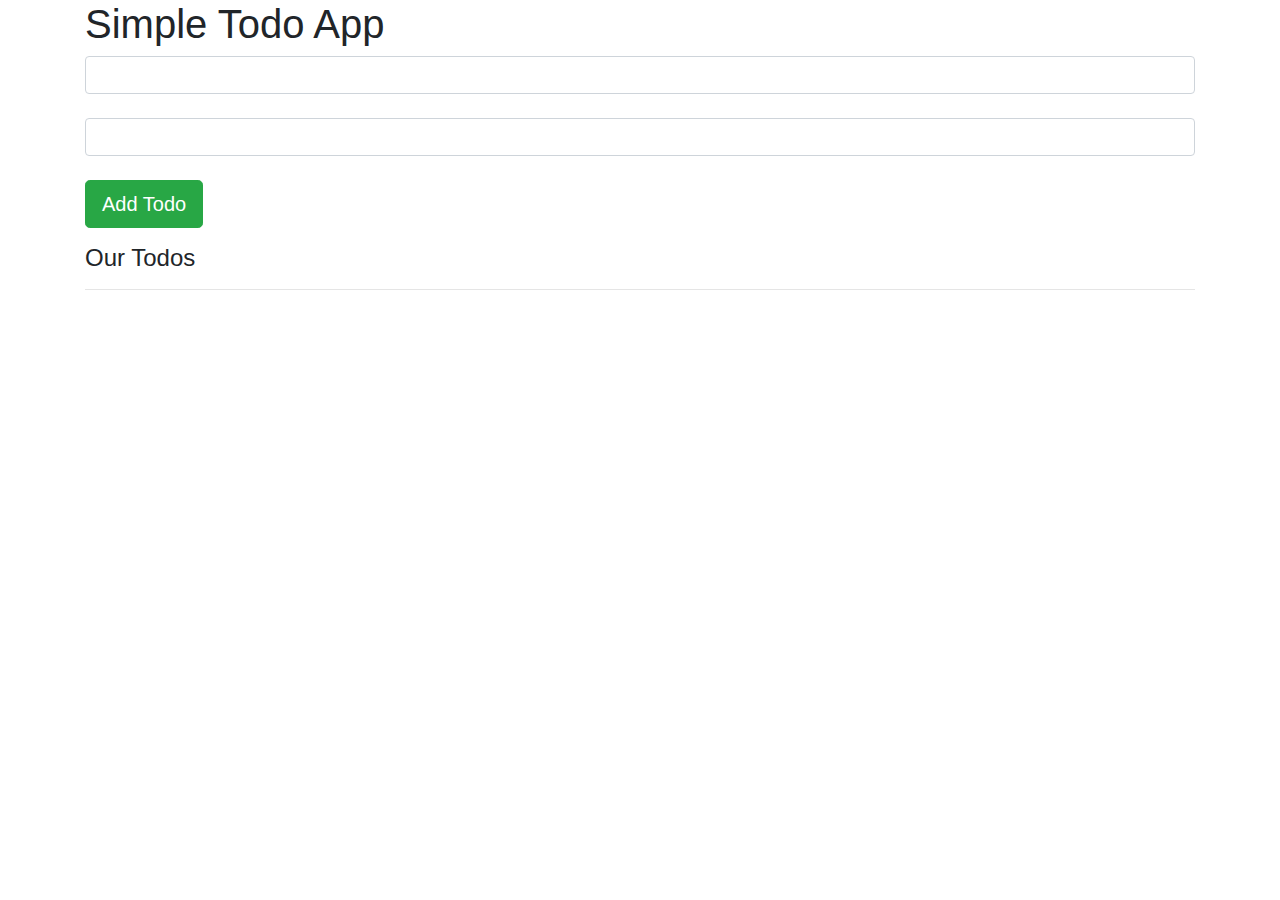
==== blog.html @ 1903d0aa "first commit" ====
<!DOCTYPE html>
<html lang="en">
  <head>
    <meta charset="UTF-8" />
    <meta name="viewport" content="width=device-width, initial-scale=1.0" />
    <link
      rel="stylesheet"
      href="https://stackpath.bootstrapcdn.com/bootstrap/4.5.2/css/bootstrap.min.css"
      integrity="sha384-JcKb8q3iqJ61gNV9KGb8thSsNjpSL0n8PARn9HuZOnIxN0hoP+VmmDGMN5t9UJ0Z"
      crossorigin="anonymous"
    />
    <title>Simple Todo App</title>
  </head>
  <body>
    <div class="container mx-auto">
      <h1>Simple Todo App</h1>
      <input class="inputEl form-control fpr,form-control-sm" value="" /><br />
      <input class="inputEl form-control fpr,form-control-sm" value="" required /><br />
      <button class="btn btn-lg btn-success addToDoBtn">Add Todo</button>
      <h4 class="mt-3">Our Todos</h4>
      <hr />
      <div class="todos mt-3"></div>
    </div>
    <script src="index.js"></script>
  </body>
</html>
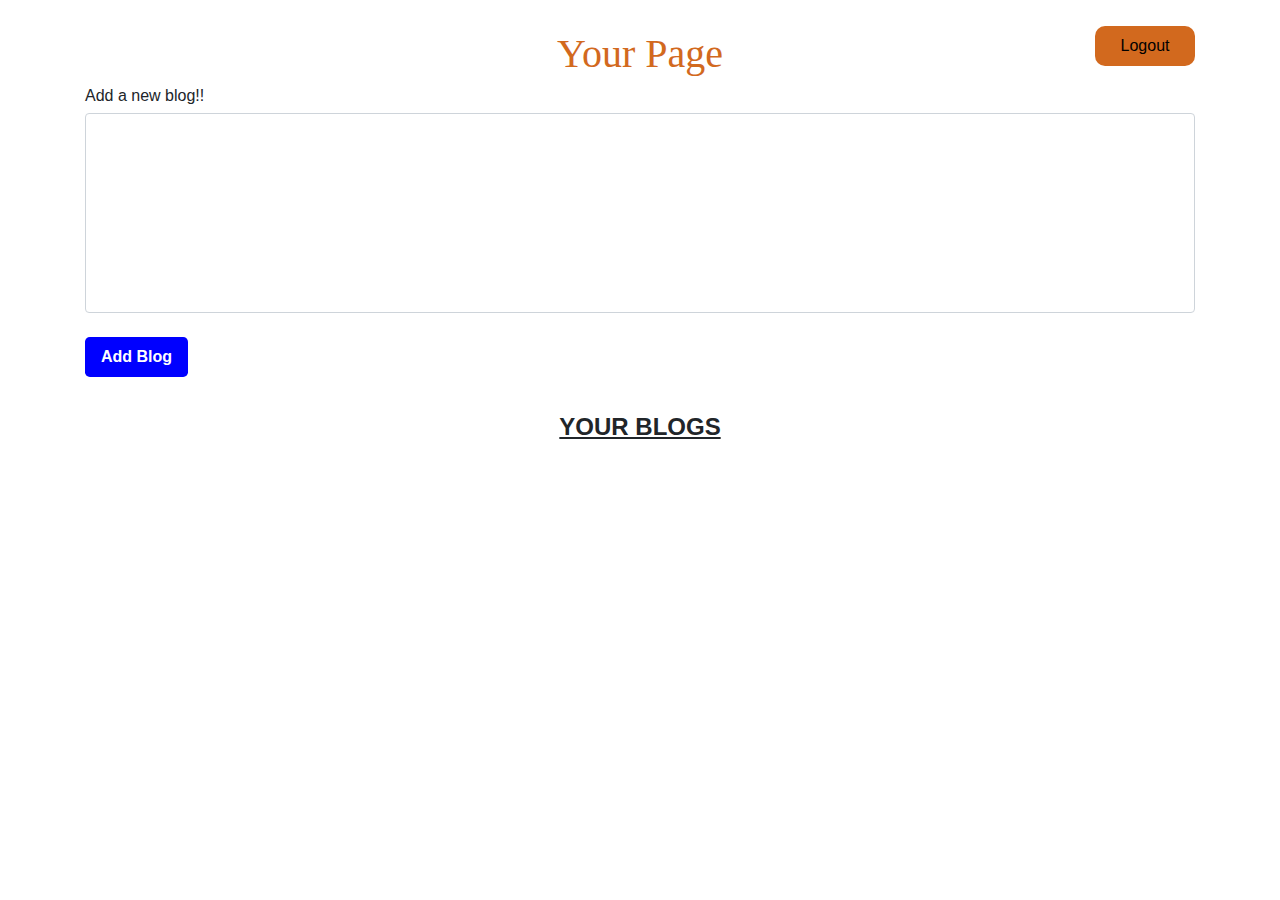
==== commit 19e910cb: "final commit" ====
--- a/blog.html
+++ b/blog.html
@@ -1,26 +1,27 @@
 <!DOCTYPE html>
 <html lang="en">
-  <head>
+
+<head>
     <meta charset="UTF-8" />
     <meta name="viewport" content="width=device-width, initial-scale=1.0" />
-    <link
-      rel="stylesheet"
-      href="https://stackpath.bootstrapcdn.com/bootstrap/4.5.2/css/bootstrap.min.css"
-      integrity="sha384-JcKb8q3iqJ61gNV9KGb8thSsNjpSL0n8PARn9HuZOnIxN0hoP+VmmDGMN5t9UJ0Z"
-      crossorigin="anonymous"
-    />
-    <title>Simple Todo App</title>
-  </head>
-  <body>
-    <div class="container mx-auto">
-      <h1>Simple Todo App</h1>
-      <input class="inputEl form-control fpr,form-control-sm" value="" /><br />
-      <input class="inputEl form-control fpr,form-control-sm" value="" required /><br />
-      <button class="btn btn-lg btn-success addToDoBtn">Add Todo</button>
-      <h4 class="mt-3">Our Todos</h4>
-      <hr />
-      <div class="todos mt-3"></div>
+    <link rel="stylesheet" href="https://stackpath.bootstrapcdn.com/bootstrap/4.5.2/css/bootstrap.min.css"
+        integrity="sha384-JcKb8q3iqJ61gNV9KGb8thSsNjpSL0n8PARn9HuZOnIxN0hoP+VmmDGMN5t9UJ0Z" crossorigin="anonymous" />
+        <link rel="stylesheet" href="styles.css">
+    <title>Blogs</title>
+</head>
+
+<body>
+    <div class="post container">
+        <h1>Your Page</h1>
+        <button class='logout float-right' onclick="logout()">Logout</button>
+        <h6>Add a new blog!!</h6>
+        <input class="inputEl form-control fpr,form-control-sm" value="" required /><br />
+        <button class="btn btn-lg btn-success addToDoBtn">Add Blog</button>
+        <h4 class=" heading mt-3">Your Blogs</h4>
+        
+        <div class="blogs mt-3"></div>
     </div>
     <script src="index.js"></script>
-  </body>
+</body>
+
 </html>--- a/styles.css
+++ b/styles.css
@@ -0,0 +1,107 @@
+
+.index h1, .login h1, .post h1{
+    padding-top: 30px;
+    text-align: center;
+    font-family: cursive;
+    color: chocolate;
+}
+.index .name ,.index .password{
+    font-size: 16px;
+    /* border:none;
+    border-bottom: black solid; */
+    border-width: thin;
+    /* margin-bottom: 20px; */
+}
+.index h6{
+    font-weight: 400;
+}
+.login.loginname, .login.loginpassword{
+    font-size: 16px;
+    /* border:none;
+    border-bottom: black solid; */
+    border-width: thin;
+    margin-bottom: 10px;
+    color: navy;
+}
+.index label {
+    text-align: left;
+   margin-right:0px;
+   font-size:16px
+}
+
+.index button{
+    
+    margin-right:50px;
+    color:black;
+    border-radius: 10px;
+    font-size: 16px;
+    width:100px;
+    height:40px;
+    background-color: chocolate;
+    border: none;
+    /* margin-right: 30px; */
+}
+.login button{
+    margin-right:50px;
+    color:black;
+    border-radius: 10px;
+    font-size: 16px;
+    width:100px;
+    height:40px;
+    background-color: chocolate;
+    border: none;
+    margin-top: 20px;
+}
+.login label {
+    text-align: left;
+   margin-right:0px;
+   font-size:16px;
+   margin-bottom:-5px;
+}
+.post .logout{
+    margin-top: -60px;
+    color:black;
+    border-radius: 10px;
+    font-size: 16px;
+    width:100px;
+    height:40px;
+    background-color: chocolate;
+    border: none;
+}
+.post .inputEl{
+    height:200px;
+}
+.post .addToDoBtn{
+    background-color: blue;
+    font-size: medium;
+    border: none;
+    font-weight: bold;
+}
+.post .heading{
+    padding-top: 20px;
+    text-align: center;
+    border: none;
+    text-decoration: underline;
+    text-transform: uppercase;
+    font-weight: bold;
+}
+.updateBtn{
+    background-color:blue;
+    text-align: center;
+    border: none;
+    font-weight: bold;
+    text-transform: capitalize;
+    position: relative;
+    bottom: 0;
+    right: 0;
+    align-self: right;
+
+}
+.deleteBtn{
+    background-color: red;
+    text-align: center;
+    border: none;
+    font-weight: bold;
+    text-transform: capitalize;
+}
+
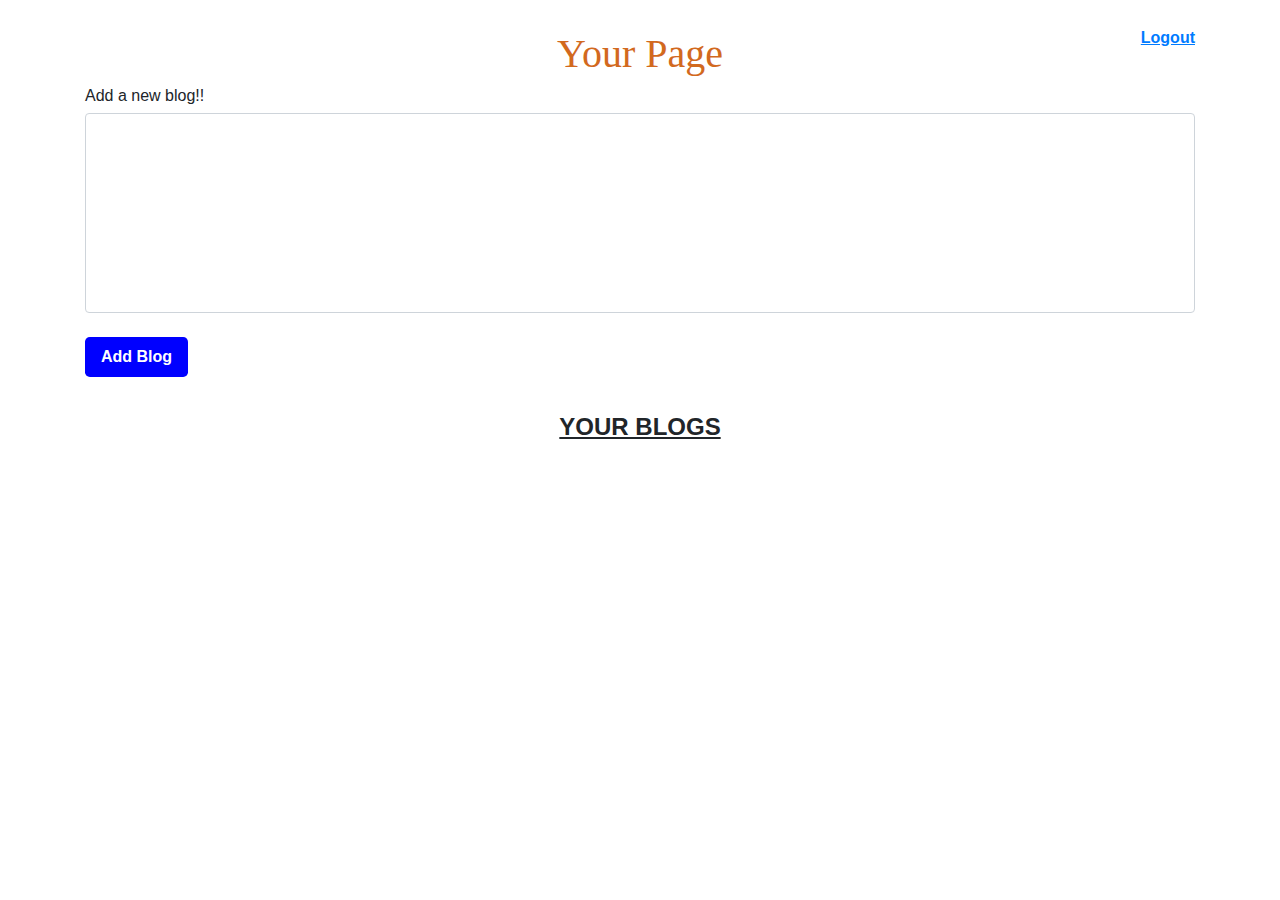
==== commit f2a28d20: "final commit" ====
--- a/blog.html
+++ b/blog.html
@@ -13,7 +13,7 @@
 <body>
     <div class="post container">
         <h1>Your Page</h1>
-        <button class='logout float-right' onclick="logout()">Logout</button>
+        <a class='logout float-right' onclick="logout()">Logout</a>
         <h6>Add a new blog!!</h6>
         <input class="inputEl form-control fpr,form-control-sm" value="" required /><br />
         <button class="btn btn-lg btn-success addToDoBtn">Add Blog</button>
--- a/styles.css
+++ b/styles.css
@@ -1,4 +1,6 @@
-
+.index{
+    width:50%;
+}
 .index h1, .login h1, .post h1{
     padding-top: 30px;
     text-align: center;
@@ -60,13 +62,15 @@
 }
 .post .logout{
     margin-top: -60px;
-    color:black;
+    text-decoration: underline;
+    font-weight: bold;
+    /* color:black;
     border-radius: 10px;
     font-size: 16px;
     width:100px;
     height:40px;
     background-color: chocolate;
-    border: none;
+    border: none; */
 }
 .post .inputEl{
     height:200px;
@@ -86,22 +90,29 @@
     font-weight: bold;
 }
 .updateBtn{
-    background-color:blue;
+    background-color:greenyellow;
     text-align: center;
     border: none;
     font-weight: bold;
+    
     text-transform: capitalize;
     position: relative;
     bottom: 0;
     right: 0;
-    align-self: right;
+    margin-left: 5%;
+    margin-top: 7%;
 
 }
 .deleteBtn{
     background-color: red;
+    margin-top: 7%;
+    color: black;
+    margin-left: 50%;
     text-align: center;
     border: none;
     font-weight: bold;
     text-transform: capitalize;
 }
-
+p{
+    padding-top: 2%;
+}